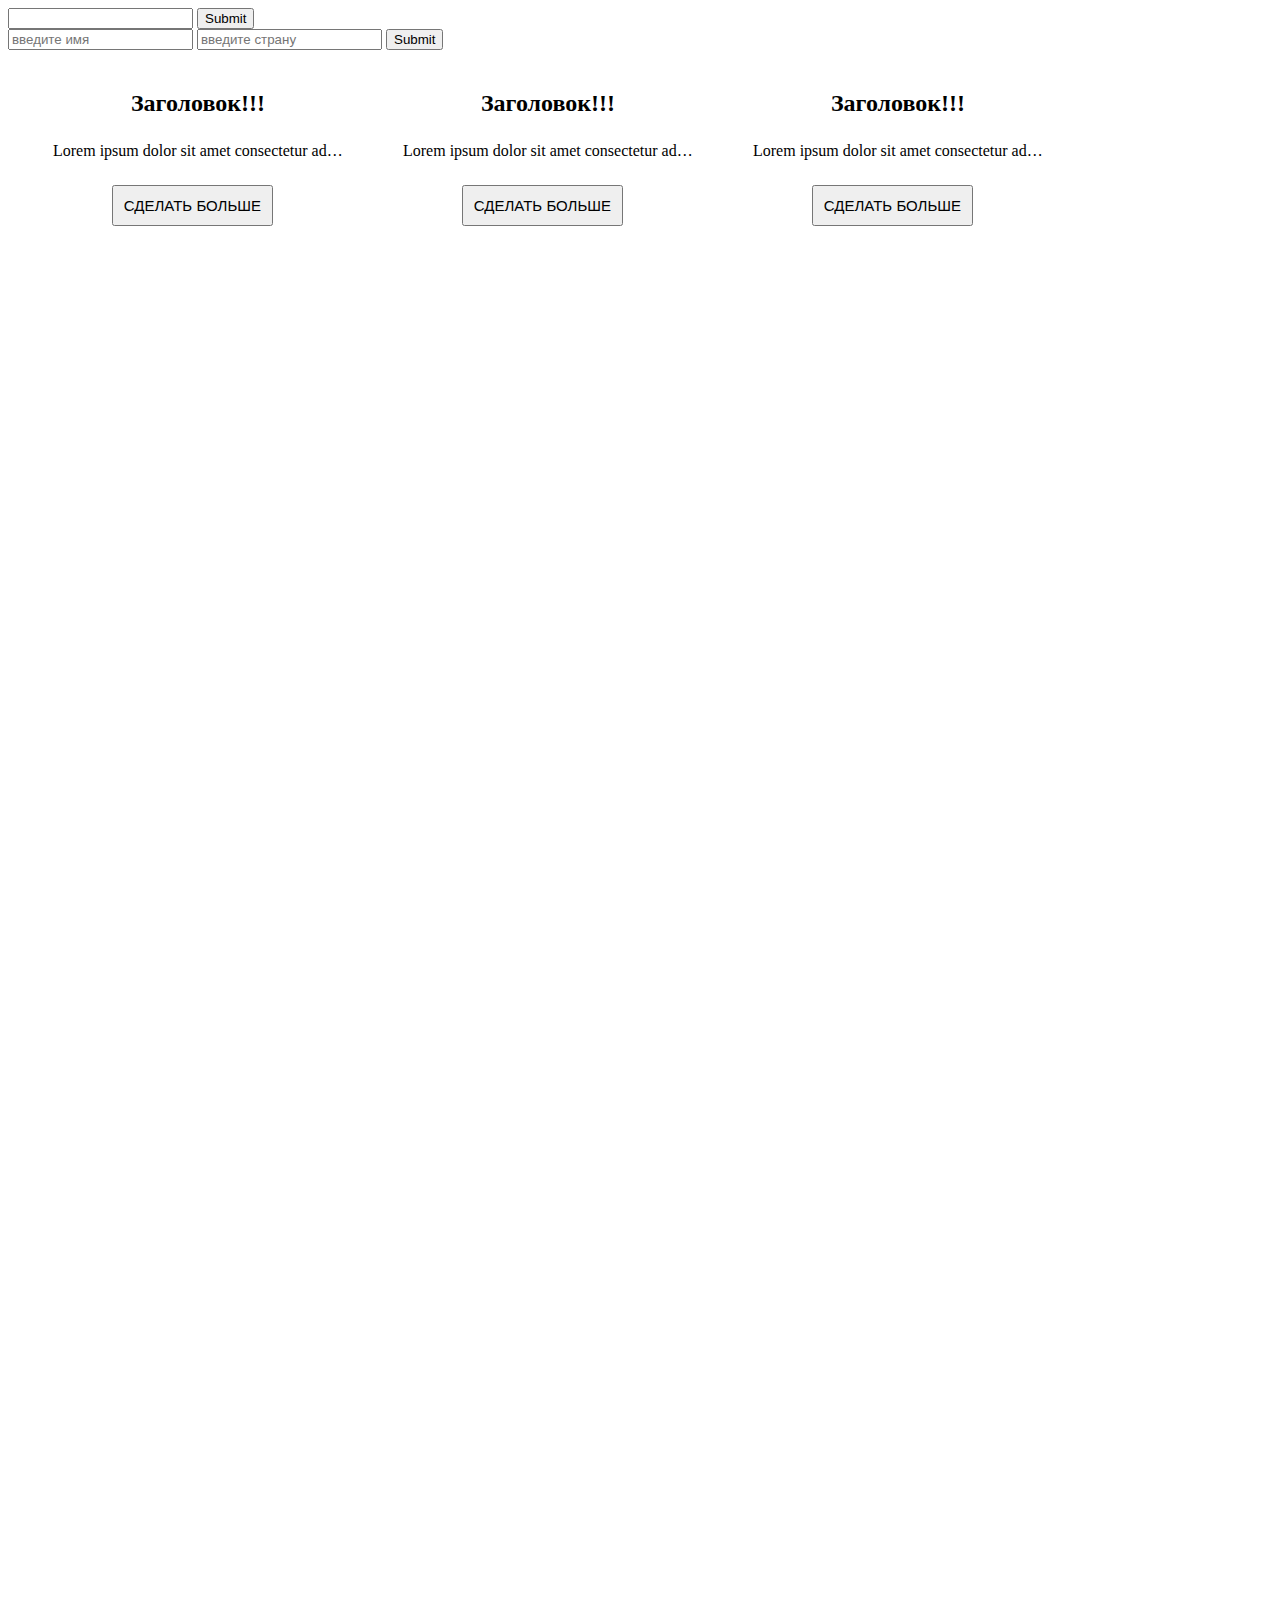
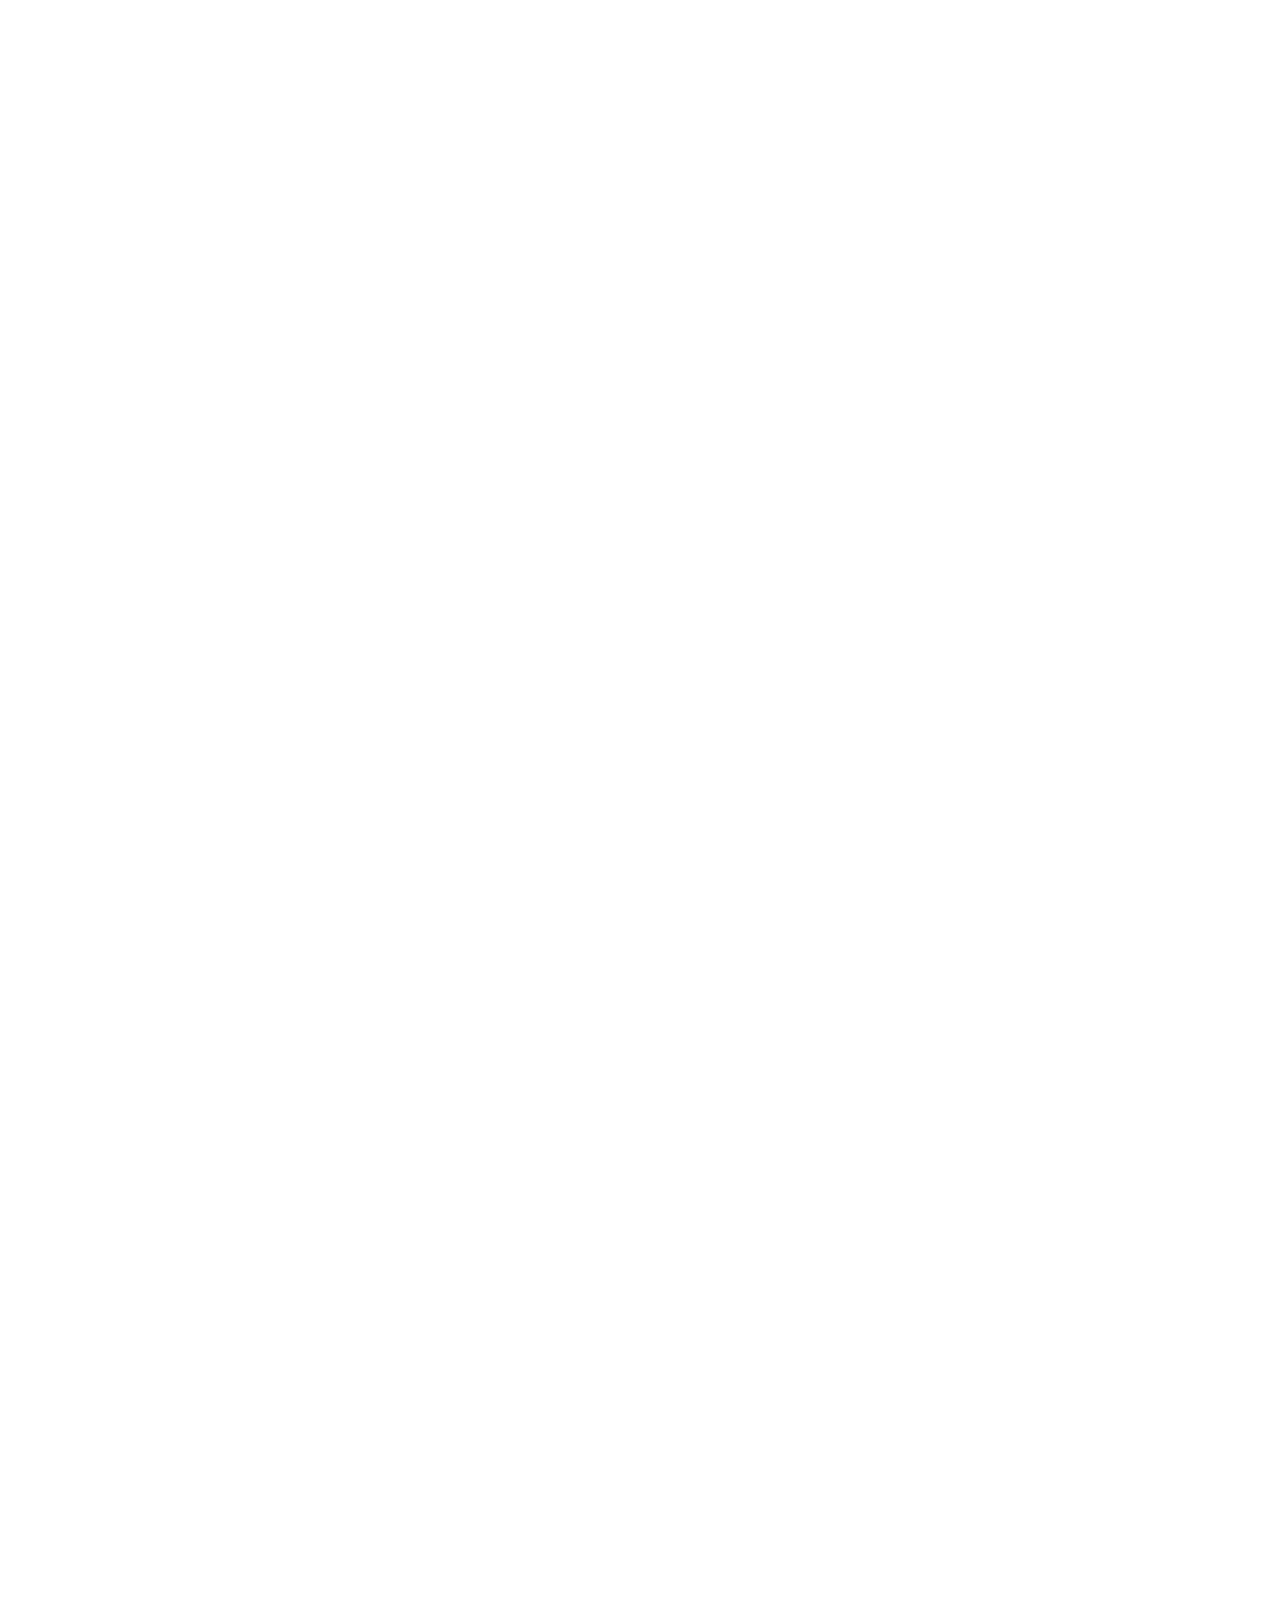
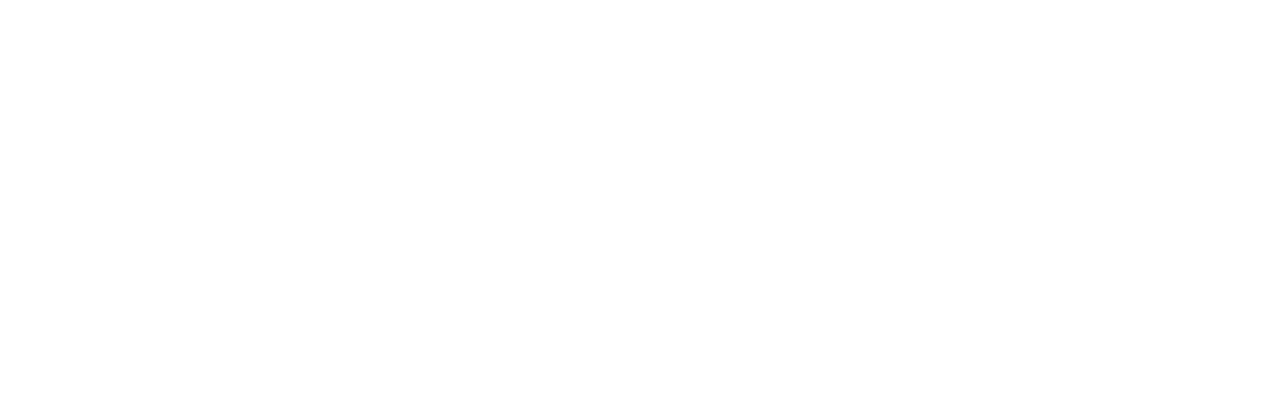
==== index.html @ 081a9145 "add2309" ====
<!DOCTYPE html>
<html lang="en">
  <head>
    <meta charset="UTF-8" />
    <meta name="viewport" content="width=device-width, initial-scale=1.0" />
    <title>js-practice</title>
    <link rel="stylesheet" href="./style.css" />
  </head>
  <body>
    <form>
      <input type="text" class="input" />
      <input type="submit" class="submit" />
    </form>

    <form>
      <input type="text" class="name" placeholder="введите имя" />
      <input type="text" class="contry" placeholder="введите страну" />
      <input type="submit" class="submit" />
    </form>
    <!-- <ul>
      <li class="card">
        <img
          width="300px"
          src="https://i.pinimg.com/originals/76/6c/f7/766cf770ea8dd3529bd8e0c41d6784be.jpg"
          alt="???????"
        />
        <h3>Hello!!!</h3>
        <p>
          Lorem ipsum dolor sit amet consectetur adipisicing elit. Odio
          voluptatum, voluptatibus similique iusto, sint harum aliquam veritatis
          dolores minus placeat porro et doloribus dolorum, nemo molestias illum
          necessitatibus quae? Nobis!
        </p>
      </li>
    </ul> -->

    <ul class="list_card">
      <li class="card-item">
        <img
          src="https://i.pinimg.com/originals/76/6c/f7/766cf770ea8dd3529bd8e0c41d6784be.jpg"
          alt=""
        />
        <h2>Заголовок!!!</h2>
        <p class="text">
          Lorem ipsum dolor sit amet consectetur adipisicing elit. Voluptatibus,
          recusandae saepe incidunt porro doloribus totam possimus ullam
          numquam, aspernatur quae blanditiis animi tenetur accusamus veritatis
          eum. Optio animi officiis placeat, sint nisi quam nihil tenetur nobis
          magni ad voluptates, perferendis voluptas illo cum pariatur dolore
          nemo excepturi laudantium aspernatur. Temporibus cum corrupti deserunt
          modi iusto aperiam. Nemo recusandae tempora fuga natus distinctio
          consequuntur provident voluptatem, repellendus vero ratione placeat
          eos dolores accusamus? Pariatur accusamus est dolor illo illum, quidem
          quia dignissimos quibusdam iste cupiditate repellendus officia
          accusantium quo at temporibus autem fugiat praesentium, consectetur
          repudiandae! Architecto molestiae natus error. Fugit assumenda quidem
          ex tempore voluptates? Ex, repudiandae totam! Reiciendis quo aperiam,
          dicta et, excepturi deserunt nemo natus, tempora odit iure magnam
          officia quis possimus aspernatur. Consectetur nesciunt doloremque
          laudantium, ex aperiam dolore optio dolorem aspernatur cum distinctio
          natus repudiandae, corporis rem necessitatibus ratione? Odit dolorum
          tempora laboriosam doloribus in deserunt! Corrupti, minima? Aut cumque
          placeat ea, vel sequi quisquam fuga eos, in eius modi numquam atque
          quasi harum debitis, nobis a ab neque ipsum minus sit! Velit error,
          sunt iste aut quis at voluptas itaque minus? Laudantium eum inventore
          sed, provident sit accusantium, dolores asperiores similique quam
          culpa possimus iste maxime quos dolorem deleniti. Voluptate eos, autem
          recusandae amet dolores labore sequi quam sint quidem quae temporibus,
          voluptatem ex, porro nemo. Necessitatibus, odio. Expedita assumenda
          incidunt unde numquam, necessitatibus, officia, debitis qui enim
          beatae nobis vero dolorem facere ad maiores? Deserunt cupiditate
          voluptatum ex nobis quaerat suscipit eos laudantium, totam a delectus?
          Atque ducimus neque alias ad suscipit dolor sunt voluptatem! Expedita
          corporis suscipit sed dolorem eligendi temporibus similique a quis
          quisquam unde veritatis non molestiae perspiciatis incidunt assumenda
          fuga, sint id placeat ducimus neque recusandae, eos ratione? Nihil
          rerum quibusdam maiores? Vitae tenetur eaque officiis dolorem, est
          voluptatum fuga.
        </p>
        <button type="button" class="btn">СДЕЛАТЬ БОЛЬШЕ</button>
      </li>
      <li class="card-item">
        <img
          src="https://i.pinimg.com/originals/76/6c/f7/766cf770ea8dd3529bd8e0c41d6784be.jpg"
          alt=""
        />
        <h2>Заголовок!!!</h2>
        <p class="text">
          Lorem ipsum dolor sit amet consectetur adipisicing elit. Voluptatibus,
          recusandae saepe incidunt porro doloribus totam possimus ullam
          numquam, aspernatur quae blanditiis animi tenetur accusamus veritatis
          eum. Optio animi officiis placeat, sint nisi quam nihil tenetur nobis
          magni ad voluptates, perferendis voluptas illo cum pariatur dolore
          nemo excepturi laudantium aspernatur. Temporibus cum corrupti deserunt
          modi iusto aperiam. Nemo recusandae tempora fuga natus distinctio
          consequuntur provident voluptatem, repellendus vero ratione placeat
          eos dolores accusamus? Pariatur accusamus est dolor illo illum, quidem
          quia dignissimos quibusdam iste cupiditate repellendus officia
          accusantium quo at temporibus autem fugiat praesentium, consectetur
          repudiandae! Architecto molestiae natus error. Fugit assumenda quidem
          ex tempore voluptates? Ex, repudiandae totam! Reiciendis quo aperiam,
          dicta et, excepturi deserunt nemo natus, tempora odit iure magnam
          officia quis possimus aspernatur. Consectetur nesciunt doloremque
          laudantium, ex aperiam dolore optio dolorem aspernatur cum distinctio
          natus repudiandae, corporis rem necessitatibus ratione? Odit dolorum
          tempora laboriosam doloribus in deserunt! Corrupti, minima? Aut cumque
          placeat ea, vel sequi quisquam fuga eos, in eius modi numquam atque
          quasi harum debitis, nobis a ab neque ipsum minus sit! Velit error,
          sunt iste aut quis at voluptas itaque minus? Laudantium eum inventore
          sed, provident sit accusantium, dolores asperiores similique quam
          culpa possimus iste maxime quos dolorem deleniti. Voluptate eos, autem
          recusandae amet dolores labore sequi quam sint quidem quae temporibus,
          voluptatem ex, porro nemo. Necessitatibus, odio. Expedita assumenda
          incidunt unde numquam, necessitatibus, officia, debitis qui enim
          beatae nobis vero dolorem facere ad maiores? Deserunt cupiditate
          voluptatum ex nobis quaerat suscipit eos laudantium, totam a delectus?
          Atque ducimus neque alias ad suscipit dolor sunt voluptatem! Expedita
          corporis suscipit sed dolorem eligendi temporibus similique a quis
          quisquam unde veritatis non molestiae perspiciatis incidunt assumenda
          fuga, sint id placeat ducimus neque recusandae, eos ratione? Nihil
          rerum quibusdam maiores? Vitae tenetur eaque officiis dolorem, est
          voluptatum fuga.
        </p>
        <button type="button" class="btn">СДЕЛАТЬ БОЛЬШЕ</button>
      </li>
      <li class="card-item">
        <img
          src="https://i.pinimg.com/originals/76/6c/f7/766cf770ea8dd3529bd8e0c41d6784be.jpg"
          alt=""
        />
        <h2>Заголовок!!!</h2>
        <p class="text">
          Lorem ipsum dolor sit amet consectetur adipisicing elit. Voluptatibus,
          recusandae saepe incidunt porro doloribus totam possimus ullam
          numquam, aspernatur quae blanditiis animi tenetur accusamus veritatis
          eum. Optio animi officiis placeat, sint nisi quam nihil tenetur nobis
          magni ad voluptates, perferendis voluptas illo cum pariatur dolore
          nemo excepturi laudantium aspernatur. Temporibus cum corrupti deserunt
          modi iusto aperiam. Nemo recusandae tempora fuga natus distinctio
          consequuntur provident voluptatem, repellendus vero ratione placeat
          eos dolores accusamus? Pariatur accusamus est dolor illo illum, quidem
          quia dignissimos quibusdam iste cupiditate repellendus officia
          accusantium quo at temporibus autem fugiat praesentium, consectetur
          repudiandae! Architecto molestiae natus error. Fugit assumenda quidem
          ex tempore voluptates? Ex, repudiandae totam! Reiciendis quo aperiam,
          dicta et, excepturi deserunt nemo natus, tempora odit iure magnam
          officia quis possimus aspernatur. Consectetur nesciunt doloremque
          laudantium, ex aperiam dolore optio dolorem aspernatur cum distinctio
          natus repudiandae, corporis rem necessitatibus ratione? Odit dolorum
          tempora laboriosam doloribus in deserunt! Corrupti, minima? Aut cumque
          placeat ea, vel sequi quisquam fuga eos, in eius modi numquam atque
          quasi harum debitis, nobis a ab neque ipsum minus sit! Velit error,
          sunt iste aut quis at voluptas itaque minus? Laudantium eum inventore
          sed, provident sit accusantium, dolores asperiores similique quam
          culpa possimus iste maxime quos dolorem deleniti. Voluptate eos, autem
          recusandae amet dolores labore sequi quam sint quidem quae temporibus,
          voluptatem ex, porro nemo. Necessitatibus, odio. Expedita assumenda
          incidunt unde numquam, necessitatibus, officia, debitis qui enim
          beatae nobis vero dolorem facere ad maiores? Deserunt cupiditate
          voluptatum ex nobis quaerat suscipit eos laudantium, totam a delectus?
          Atque ducimus neque alias ad suscipit dolor sunt voluptatem! Expedita
          corporis suscipit sed dolorem eligendi temporibus similique a quis
          quisquam unde veritatis non molestiae perspiciatis incidunt assumenda
          fuga, sint id placeat ducimus neque recusandae, eos ratione? Nihil
          rerum quibusdam maiores? Vitae tenetur eaque officiis dolorem, est
          voluptatum fuga.
        </p>
        <button type="button" class="btn">СДЕЛАТЬ БОЛЬШЕ</button>
      </li>
    </ul>
    <!-- <script src="./module-01.js" type="module"></script> -->
    <!-- <script src="./module-01-day2.js" type="module"></script> -->
    <!-- <script src="./module-01-day2-practice.js" type="module"></script> -->
    <!-- <script src="./module-01-repeta.js" type="module"></script> -->
    <!-- <script src="./module-02-lesson.js" type="module"></script> -->
    <!-- <script src="./0809module-02-day-02.js" type="module"></script> -->
    <!-- <script src="./0909module-03-day-01.js" type="module"></script> -->
    <!-- <script src="./1009povtorenie.js" type="module"></script> -->
    <!-- <script src="./1109module-04.js" type="module"></script> -->
    <!-- <script src="./1409module-04.js" type="module"></script> -->
    <!-- <script src="./1509module-05.js" type="module"></script> -->
    <!-- <script src="./1509module-05-class.js" type="module"></script> -->
    <!-- <script src="./1609module-05-day2.js" type="module"></script> -->
    <!-- <script src="./1709module-06.js" type="module"></script> -->
    <!-- <script src="./1809module-07.js" type="module"></script> -->
    <!-- <script src="./2109module-07.js" type="module"></script> -->
    <script src="./2209module-07-08.js" type="module"></script>
    <script src="./2309module-08.js" type="module"></script>
  </body>
</html>
---- style.css ----
body {
  /* display: flex; */
  height: 400vh;
  position: relative;
}
.cube {
  padding: 30px;
  margin: 10px;
  background-color: red;
  border-radius: 50%;
}

.circule {
  width: 10px;
  height: 10px;
  background-color: black;
  position: absolute;
  transform: translate(-150%, -150%);
}
ul {
  display: flex;
  margin: 20px auto;
  list-style: none;
}
img {
  display: block;
  width: 100%;
  height: auto;
}

.card {
  width: 300px;
}
/* =========================================== */
.card-item {
  width: 300px;
  /* height: 450px; */
  margin-right: 50px;
  margin-bottom: 50px;
  position: relative;
}

h3,
h2 {
  text-align: center;
}
.btn {
  position: absolute;
  bottom: 0px;
  right: 25%;
  display: block;
  padding: 10px;
  font-size: 15px;
}
.text {
  white-space: nowrap;
  overflow: hidden;
  padding: 5px;
  padding-bottom: 50px;
  text-overflow: ellipsis;
}
/* .text2 {
  white-space: nowrap;
  overflow: hidden;
  padding: 5px;
  padding-bottom: 50px;
  text-overflow: ellipsis;
} */

/* =========================================== */
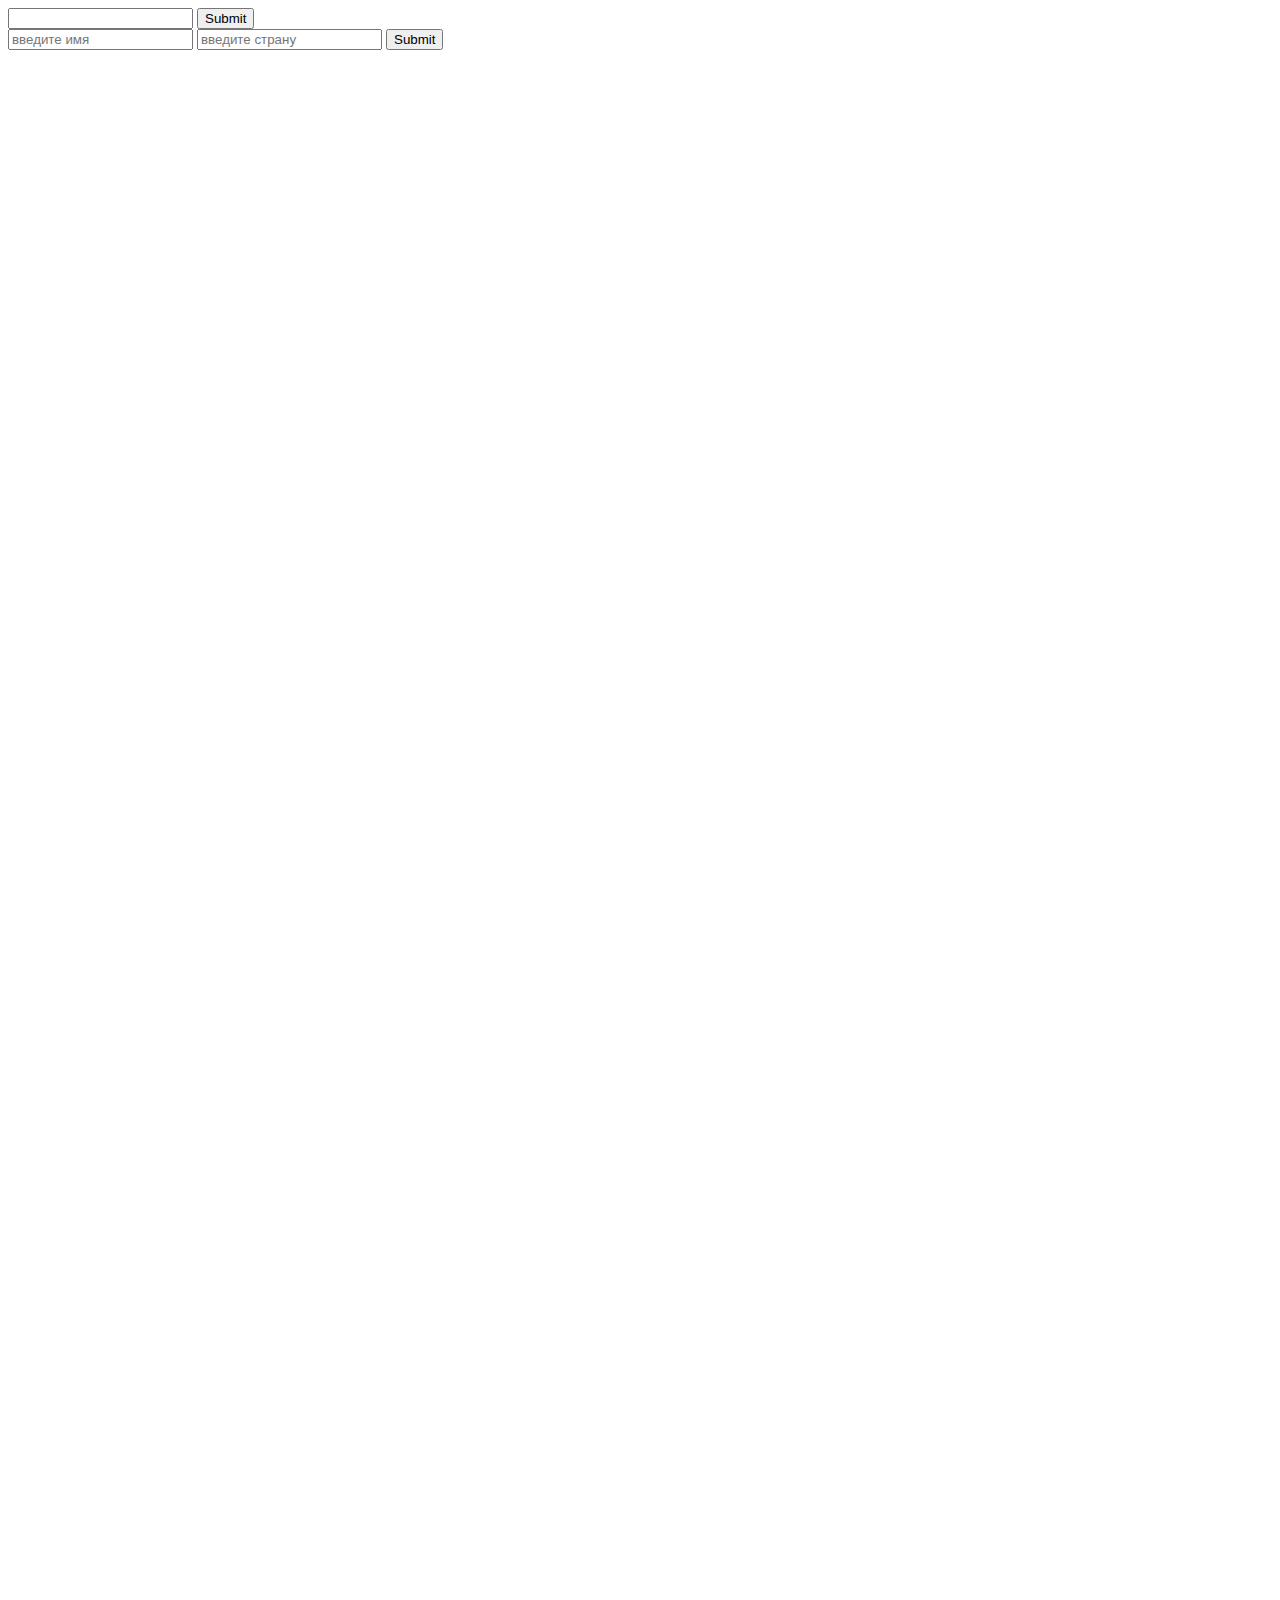
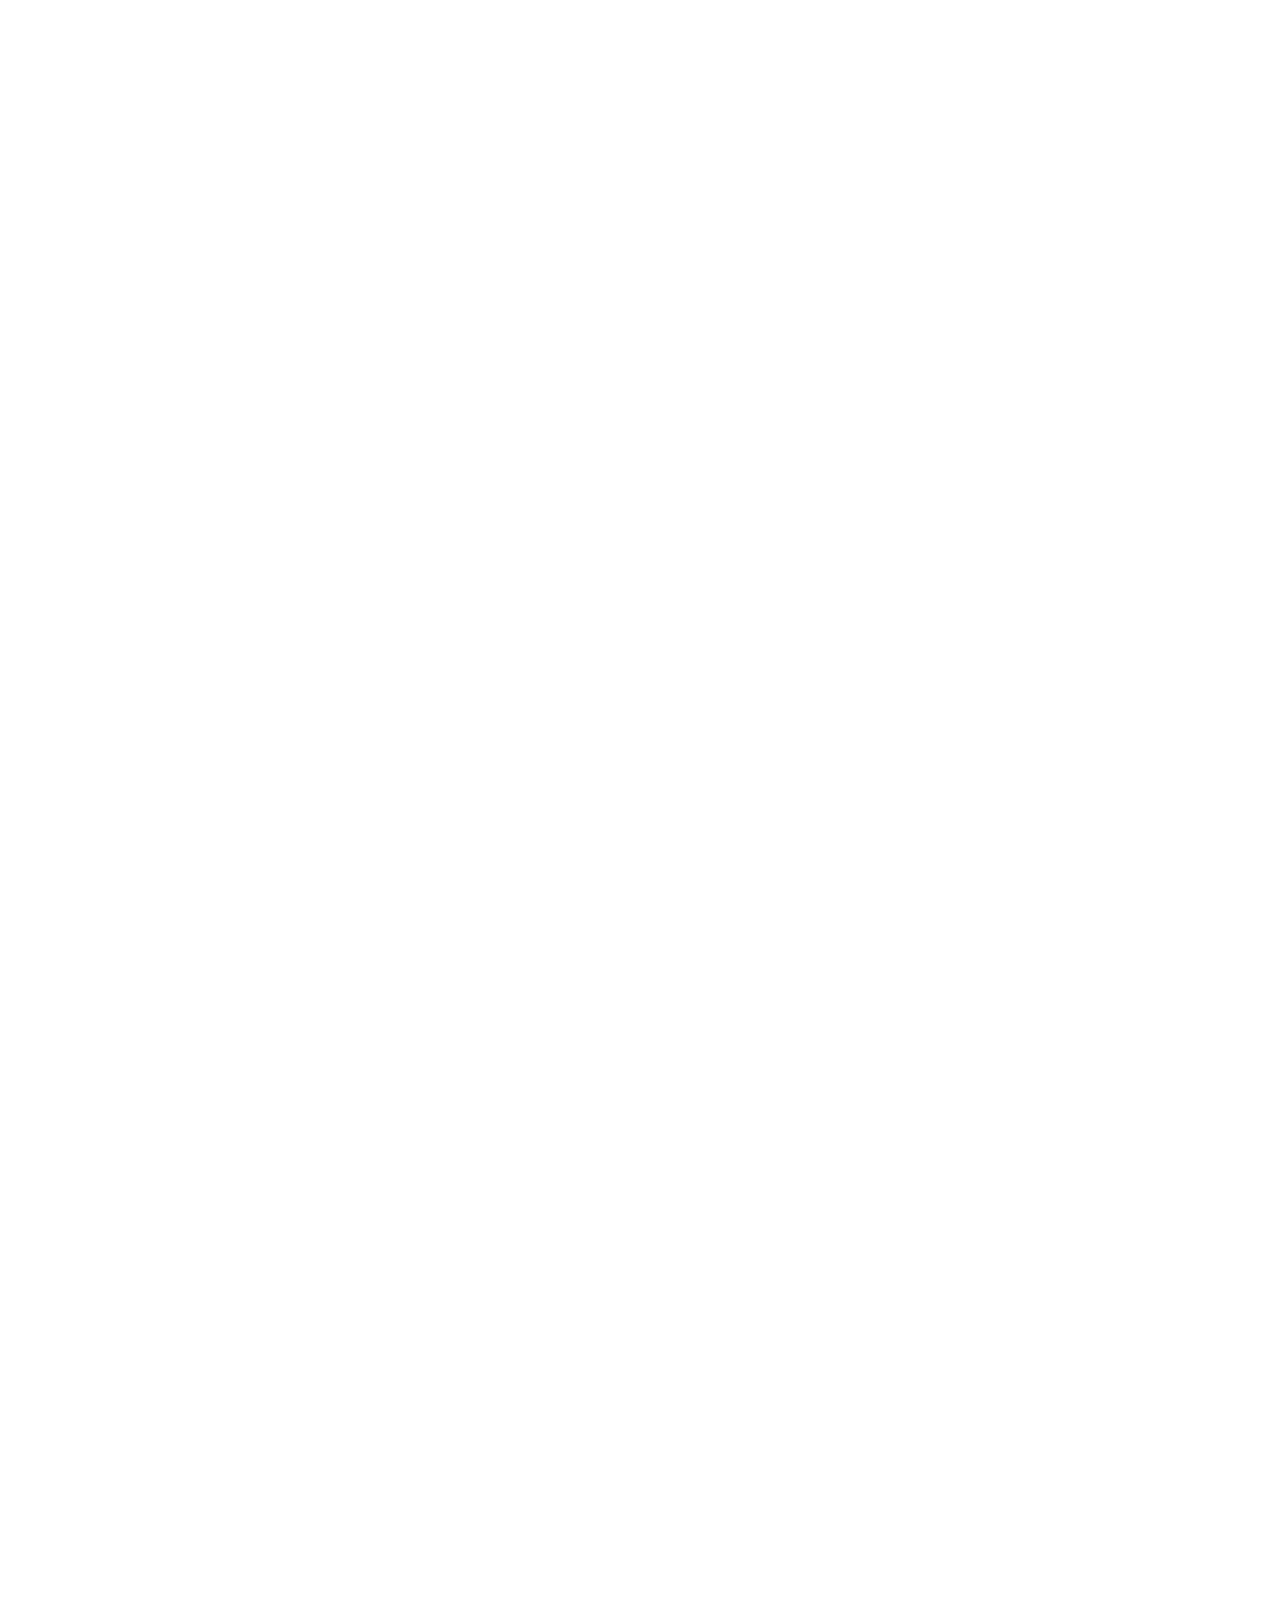
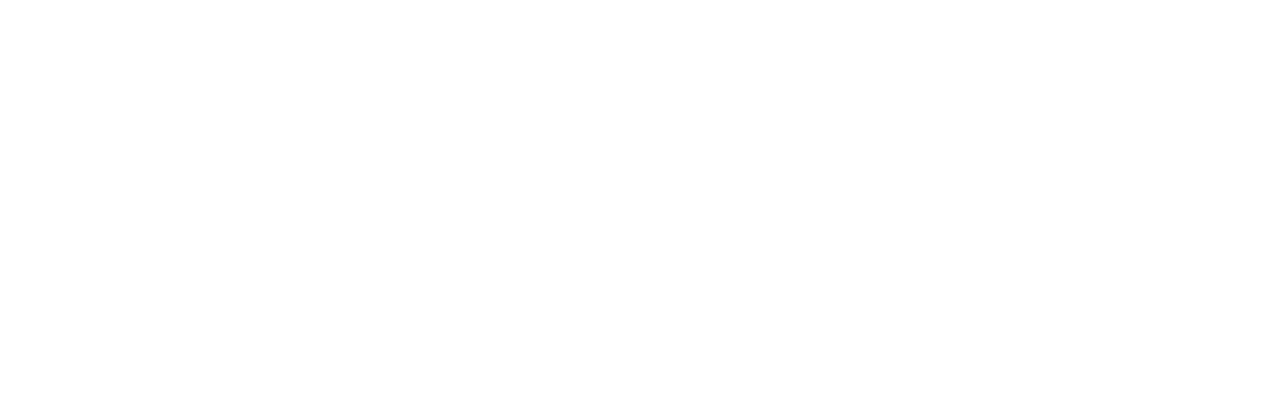
==== commit b2e1d58c: "lesson2309" ====
--- a/index.html
+++ b/index.html
@@ -34,7 +34,7 @@
       </li>
     </ul> -->
 
-    <ul class="list_card">
+    <!-- <ul class="list_card">
       <li class="card-item">
         <img
           src="https://i.pinimg.com/originals/76/6c/f7/766cf770ea8dd3529bd8e0c41d6784be.jpg"
@@ -167,7 +167,7 @@
         </p>
         <button type="button" class="btn">СДЕЛАТЬ БОЛЬШЕ</button>
       </li>
-    </ul>
+    </ul> -->
     <!-- <script src="./module-01.js" type="module"></script> -->
     <!-- <script src="./module-01-day2.js" type="module"></script> -->
     <!-- <script src="./module-01-day2-practice.js" type="module"></script> -->
@@ -184,7 +184,9 @@
     <!-- <script src="./1709module-06.js" type="module"></script> -->
     <!-- <script src="./1809module-07.js" type="module"></script> -->
     <!-- <script src="./2109module-07.js" type="module"></script> -->
-    <script src="./2209module-07-08.js" type="module"></script>
+    <!-- <script src="./2209module-07-08.js" type="module"></script> -->
     <script src="./2309module-08.js" type="module"></script>
+    <script src="./2309-gallery.js" type="module"></script>
+    <!-- <script src=“https://cdn.jsdelivr.net/npm/lodash@4.17.20/lodash.min.js”></script> -->
   </body>
 </html>
--- a/style.css
+++ b/style.css
@@ -21,11 +21,6 @@
   display: flex;
   margin: 20px auto;
   list-style: none;
-}
-img {
-  display: block;
-  width: 100%;
-  height: auto;
 }
 
 .card {
@@ -59,12 +54,11 @@
   padding-bottom: 50px;
   text-overflow: ellipsis;
 }
-/* .text2 {
-  white-space: nowrap;
-  overflow: hidden;
-  padding: 5px;
-  padding-bottom: 50px;
-  text-overflow: ellipsis;
-} */
 
 /* =========================================== */
+img {
+  display: block;
+  margin: 20px auto;
+  /* width: 100%;
+    height: auto; */
+}
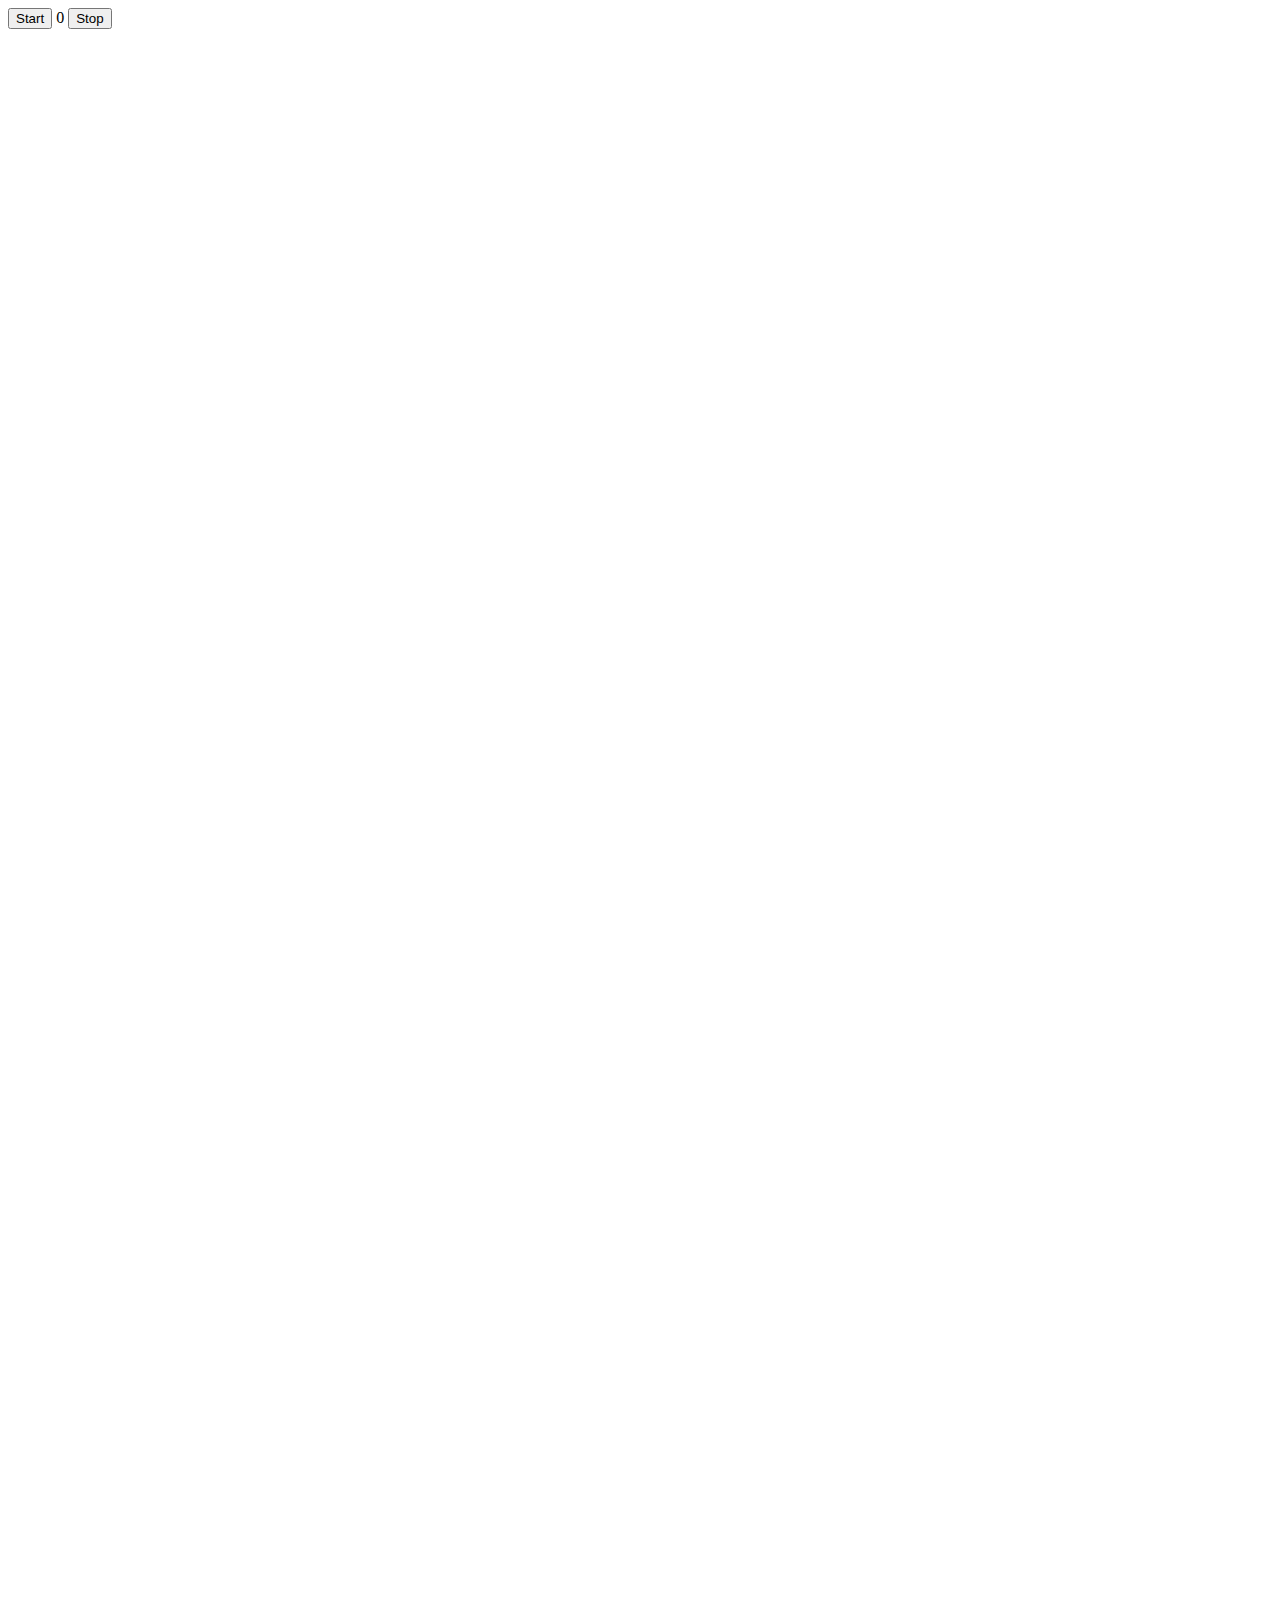
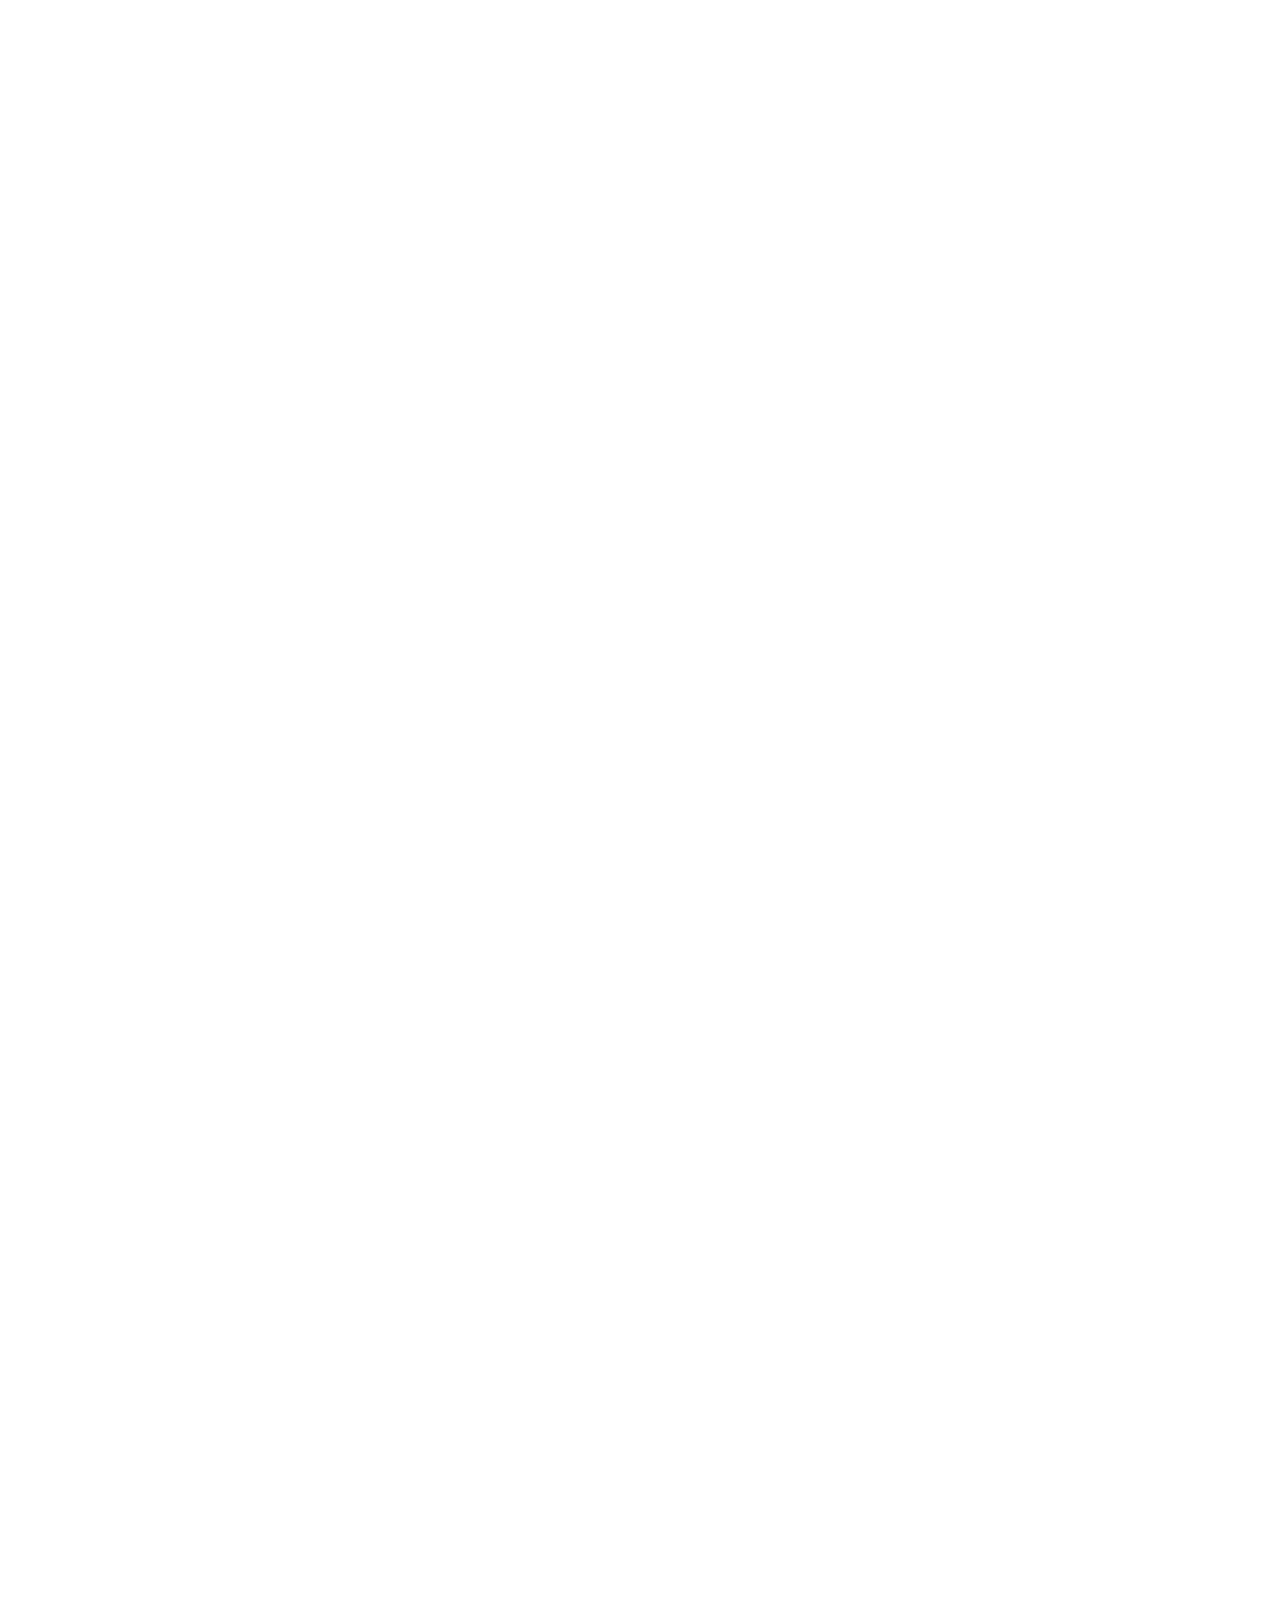
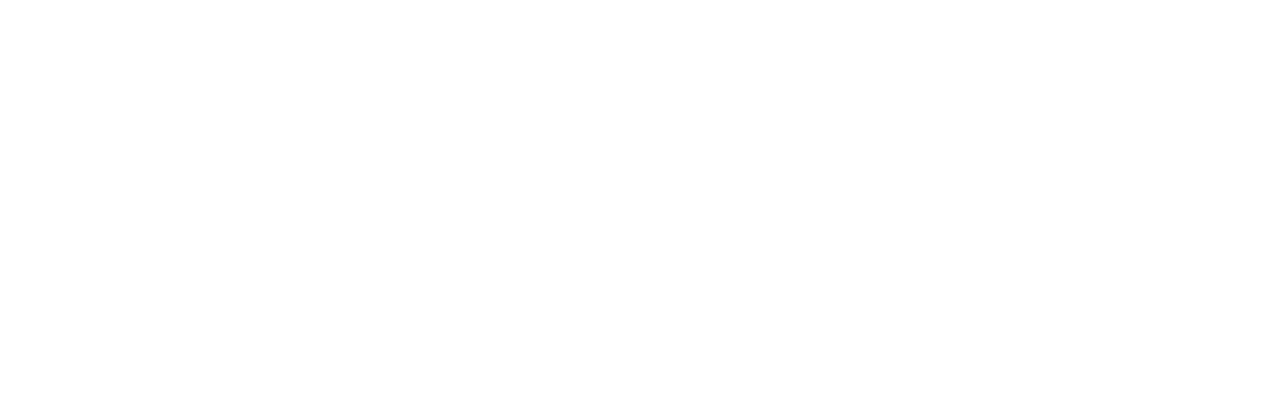
==== commit b4c86792: "lesson 2809" ====
--- a/index.html
+++ b/index.html
@@ -7,7 +7,14 @@
     <link rel="stylesheet" href="./style.css" />
   </head>
   <body>
-    <form>
+    <!-- ========= 2809-module-11 -->
+    <button class="start">Start</button>
+    <span class="result">0</span>
+    <button class="stop">Stop</button>
+
+    <p id="event-day"></p>
+
+    <!-- <form>
       <input type="text" class="input" />
       <input type="submit" class="submit" />
     </form>
@@ -17,6 +24,8 @@
       <input type="text" class="contry" placeholder="введите страну" />
       <input type="submit" class="submit" />
     </form>
+
+    <input type="checkbox" id="checkbox" /> -->
     <!-- <ul>
       <li class="card">
         <img
@@ -185,8 +194,11 @@
     <!-- <script src="./1809module-07.js" type="module"></script> -->
     <!-- <script src="./2109module-07.js" type="module"></script> -->
     <!-- <script src="./2209module-07-08.js" type="module"></script> -->
-    <script src="./2309module-08.js" type="module"></script>
-    <script src="./2309-gallery.js" type="module"></script>
+    <!-- <script src="./2309module-08.js" type="module"></script> -->
+    <!-- <script src="./2309-gallery.js" type="module"></script> -->
+    <!-- <script src="./2409module-09-10.js" type="module"></script> -->
+    <!-- <script src="./2509module-10.js" type="module"></script> -->
+    <script src="./2809module-10-11.js" type="module"></script>
     <!-- <script src=“https://cdn.jsdelivr.net/npm/lodash@4.17.20/lodash.min.js”></script> -->
   </body>
 </html>
--- a/style.css
+++ b/style.css
@@ -2,6 +2,12 @@
   /* display: flex; */
   height: 400vh;
   position: relative;
+}
+.yellow_background {
+  background-color: yellow;
+}
+.blue_background {
+  background-color: blue;
 }
 .cube {
   padding: 30px;
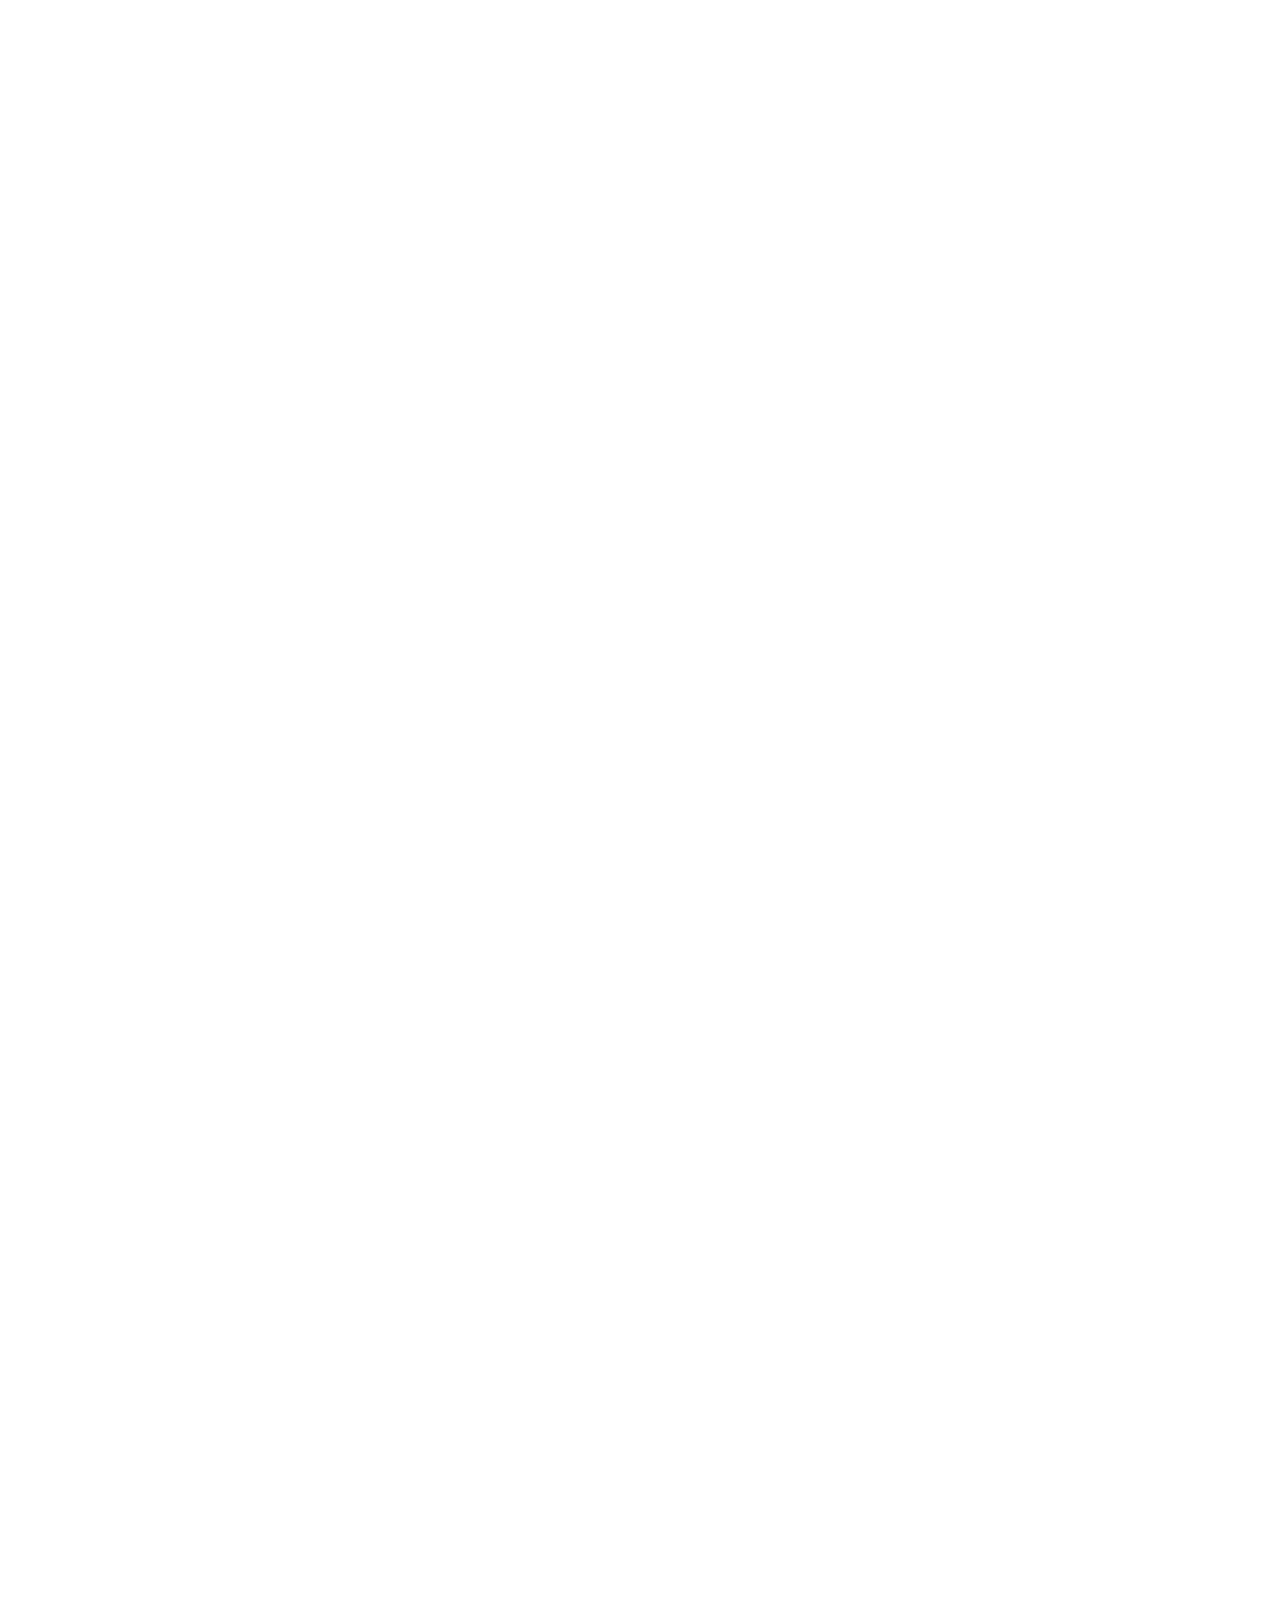
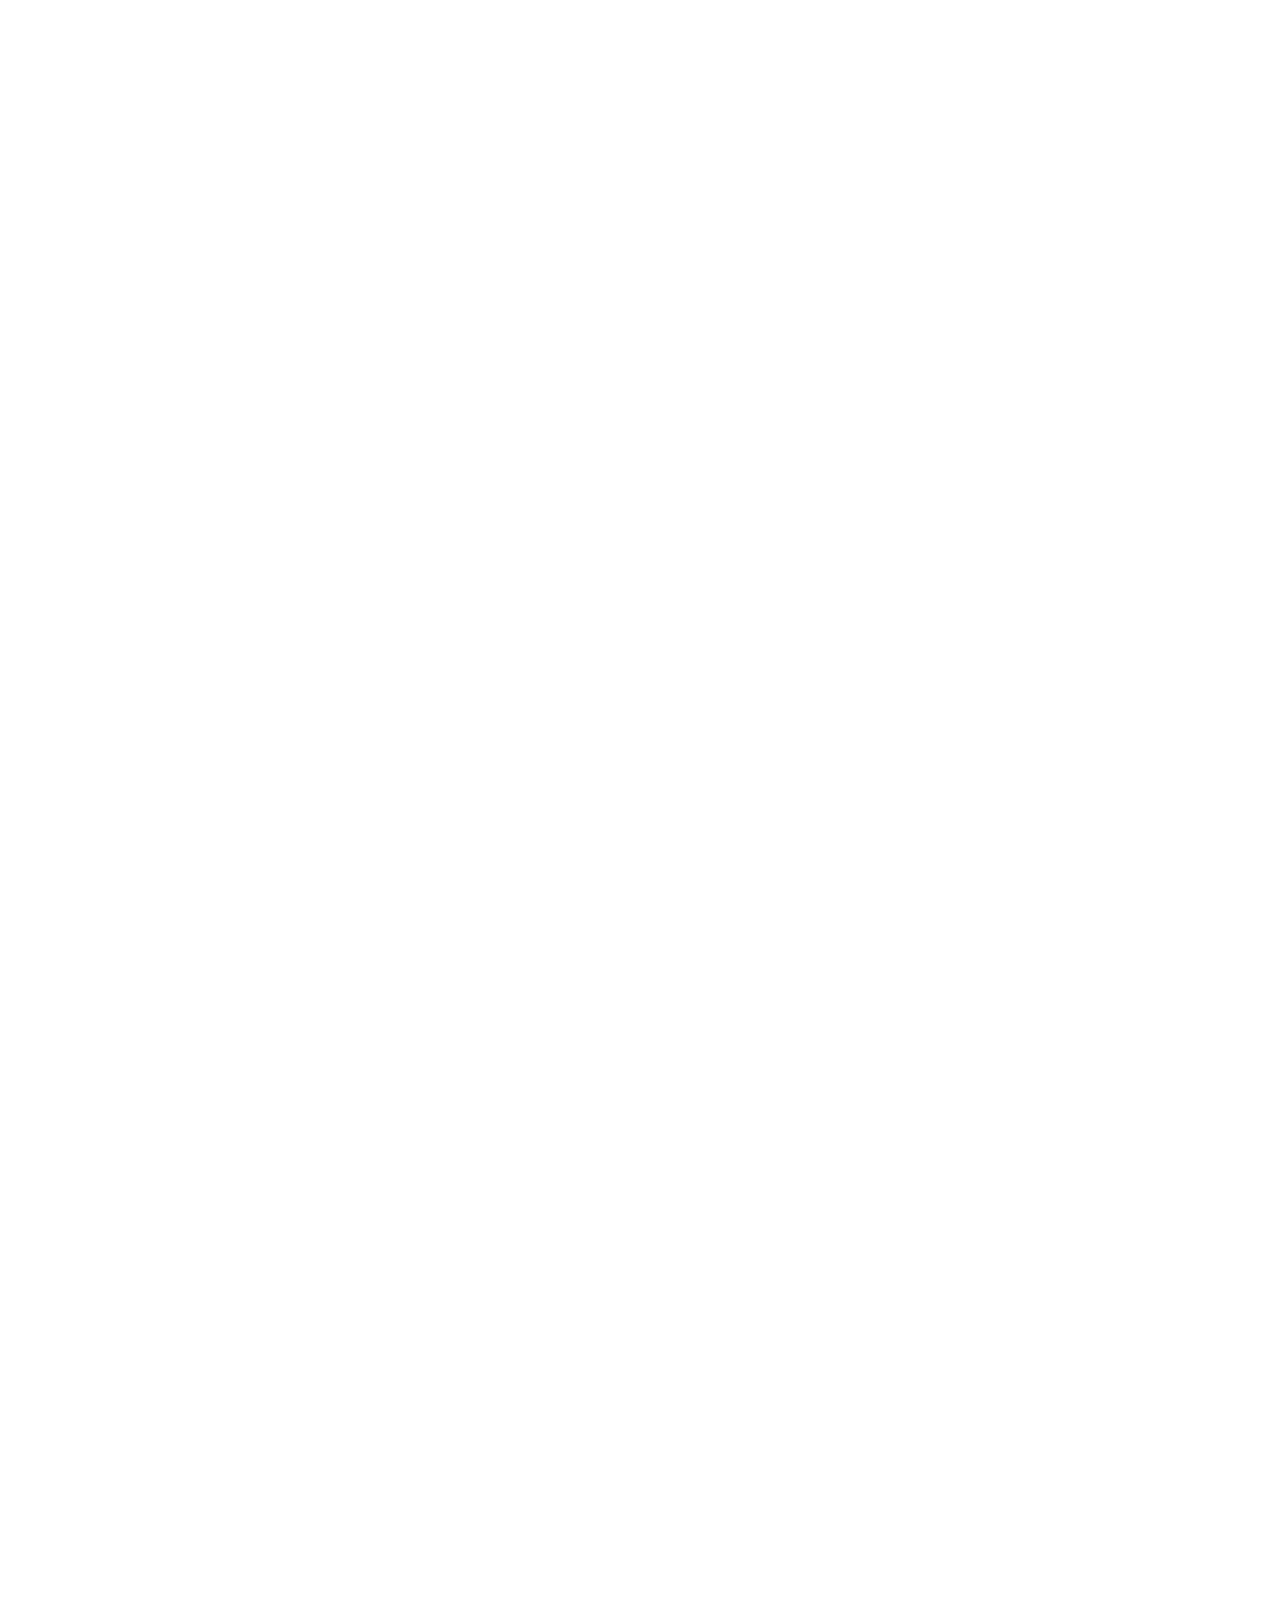
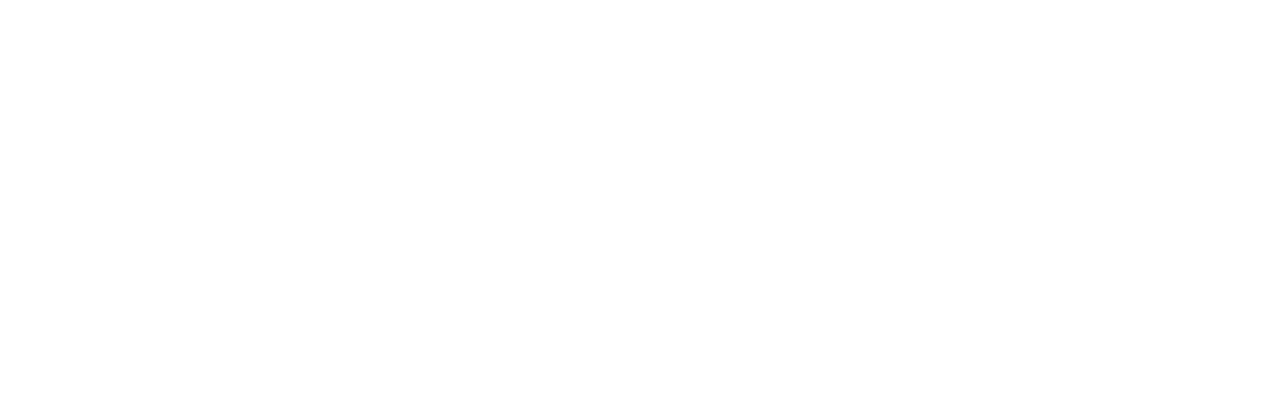
==== commit 3a90333c: "dfbgfd" ====
--- a/index.html
+++ b/index.html
@@ -8,12 +8,12 @@
   </head>
   <body>
     <!-- ========= 2809-module-11 -->
-    <button class="start">Start</button>
+    <!-- <button type="button" class="start">Start</button>
     <span class="result">0</span>
-    <button class="stop">Stop</button>
+    <button type="button" class="stop">Stop</button>
 
     <p id="event-day"></p>
-
+ -->
     <!-- <form>
       <input type="text" class="input" />
       <input type="submit" class="submit" />
@@ -198,7 +198,8 @@
     <!-- <script src="./2309-gallery.js" type="module"></script> -->
     <!-- <script src="./2409module-09-10.js" type="module"></script> -->
     <!-- <script src="./2509module-10.js" type="module"></script> -->
-    <script src="./2809module-10-11.js" type="module"></script>
+    <!-- <script src="./2809module-10-11.js" type="module"></script> -->
+    <script src="./2909module-11-promise-api.js" type="module"></script>
     <!-- <script src=“https://cdn.jsdelivr.net/npm/lodash@4.17.20/lodash.min.js”></script> -->
   </body>
 </html>
--- a/style.css
+++ b/style.css
@@ -68,3 +68,4 @@
   /* width: 100%;
     height: auto; */
 }
+/* ==================================== */
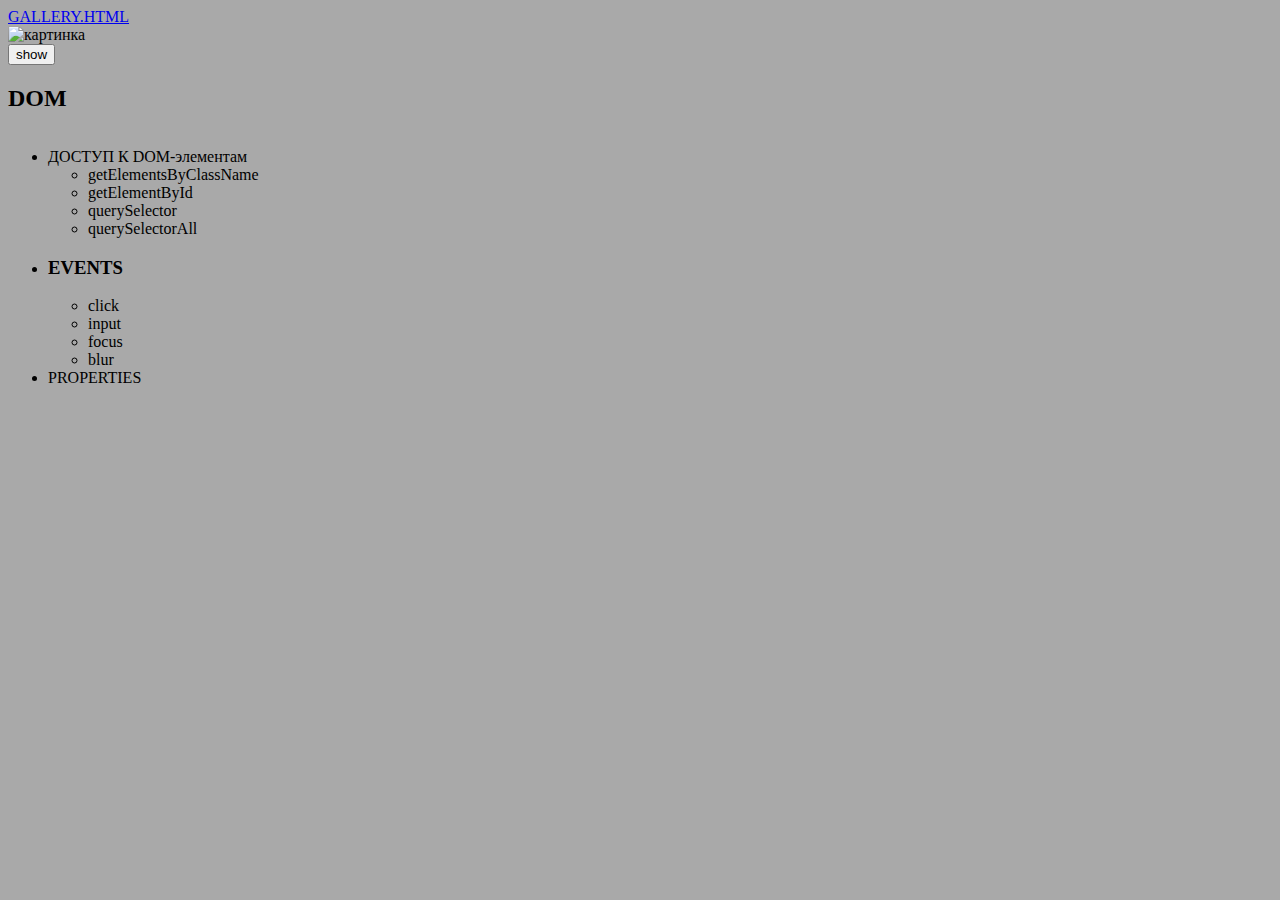
==== commit d3057369: "sdfgfds" ====
--- a/index.html
+++ b/index.html
@@ -4,17 +4,45 @@
     <meta charset="UTF-8" />
     <meta name="viewport" content="width=device-width, initial-scale=1.0" />
     <title>js-practice</title>
-    <link rel="stylesheet" href="./style.css" />
+    <!-- <link rel="stylesheet" href="./style.css" /> -->
+    <link rel="stylesheet" href="./newstyle.css" />
   </head>
   <body>
+    <a href="./gallery.html">GALLERY.HTML</a>
+    <section class="section">
+      <img
+        id="wrapper-img"
+        src="https://astwellsoft.com/assets/images/blog/javascript.jpg"
+        alt="картинка"
+      />
+      <button id="show-btn" data-action="show">show</button>
+      <h2 class="section-title">DOM</h2>
+      <img id="beauty" src="#" alt="" />
+      <ul class="main-list">
+        <li class="main-list-item">ДОСТУП К DOM-элементам</li>
+        <li class="main-list-item">
+          <h3 class="main-list-item__title">EVENTS</h3>
+          <ul id="events">
+            <li id="click">click</li>
+            <li id="input">input</li>
+            <li id="focus">focus</li>
+            <li id="blur">blur</li>
+          </ul>
+        </li>
+        <li class="main-list-item">PROPERTIES</li>
+      </ul>
+    </section>
+
+    <!-- <p id="event-day"></p> -->
+
+    <!-- <div></div> -->
     <!-- ========= 2809-module-11 -->
     <!-- <button type="button" class="start">Start</button>
     <span class="result">0</span>
     <button type="button" class="stop">Stop</button>
 
     <p id="event-day"></p>
- -->
-    <!-- <form>
+     <form>
       <input type="text" class="input" />
       <input type="submit" class="submit" />
     </form>
@@ -199,7 +227,10 @@
     <!-- <script src="./2409module-09-10.js" type="module"></script> -->
     <!-- <script src="./2509module-10.js" type="module"></script> -->
     <!-- <script src="./2809module-10-11.js" type="module"></script> -->
-    <script src="./2909module-11-promise-api.js" type="module"></script>
+    <!-- <script src="./2909module-11-promise-api.js" type="module"></script> -->
+    <!-- <script src="./3009module-12.js" type="module"></script>
+    <script src="./0110module-12.js" type="module"></script> -->
     <!-- <script src=“https://cdn.jsdelivr.net/npm/lodash@4.17.20/lodash.min.js”></script> -->
+    <script src="./0510.js" type="module"></script>
   </body>
 </html>
--- a/style.css
+++ b/style.css
@@ -1,5 +1,6 @@
 body {
   /* display: flex; */
+
   height: 400vh;
   position: relative;
 }
@@ -65,7 +66,7 @@
 img {
   display: block;
   margin: 20px auto;
-  /* width: 100%;
-    height: auto; */
+  width: 100%;
+  height: auto;
 }
 /* ==================================== */
--- a/newstyle.css
+++ b/newstyle.css
@@ -0,0 +1,112 @@
+/* .picture {
+  display: none;
+}
+button {
+  display: block;
+  margin: 0 auto;
+  padding: 10px 20px;
+  background-color: black;
+  color: white;
+  font-size: 24px;
+  text-transform: uppercase;
+} */
+img {
+  display: block;
+  width: 100%;
+  height: auto;
+}
+body {
+  background-color: darkgray;
+}
+
+.photo-gallery {
+  list-style: none;
+  display: flex;
+  flex-wrap: wrap;
+  /* padding: 10px; */
+}
+.galleryItem {
+  text-align: center;
+  /* padding: 10px; */
+  margin-bottom: 30px;
+  background-color: white;
+  width: calc((100% - 30px) / 2);
+}
+.galleryItem:nth-child(2n) {
+  margin-left: 30px;
+}
+.title {
+  font-size: 30px;
+}
+
+/* ================================================= */
+.lightbox {
+  position: fixed;
+  top: 0;
+  left: 0;
+  width: 100vw;
+  height: 100vh;
+  opacity: 0;
+  pointer-events: none;
+  transition: opacity 200ms linear;
+}
+.lightbox.is-open {
+  opacity: 1;
+  pointer-events: initial;
+}
+.lightbox__overlay {
+  position: absolute;
+  top: 0;
+  left: 0;
+  width: 100vw;
+  height: 100vh;
+  background-color: rgba(0, 0, 0, 0.8);
+}
+.lightbox__content {
+  position: absolute;
+  top: 0;
+  left: 0;
+  height: 100vh;
+  width: 100vw;
+  display: flex;
+  align-items: center;
+  justify-content: center;
+  transform: scale(0.9);
+  transition: transform 200ms ease-in-out;
+}
+.lightbox__image {
+  width: auto;
+  height: auto;
+  max-height: 100vh;
+  max-width: 100vw;
+}
+.lightbox.is-open .lightbox__content {
+  transform: scale(1);
+}
+.lightbox__button {
+  position: absolute;
+  top: 8px;
+  right: 8px;
+  display: flex;
+  align-items: center;
+  justify-content: center;
+  width: 48px;
+  height: 48px;
+  padding: 0;
+  margin: 0;
+  border: none;
+  border-radius: 50%;
+  background-color: transparent;
+  color: #fff;
+  cursor: pointer;
+  transition: background-color 200ms ease-in-out;
+  outline: none;
+  /* background-image: url('../images/icon-close.svg'); */
+  background-position: center;
+  background-size: 60%;
+  background-repeat: no-repeat;
+}
+.lightbox__button:hover,
+.lightbox__button:focus {
+  background-color: rgba(0, 0, 0, 0.5);
+}
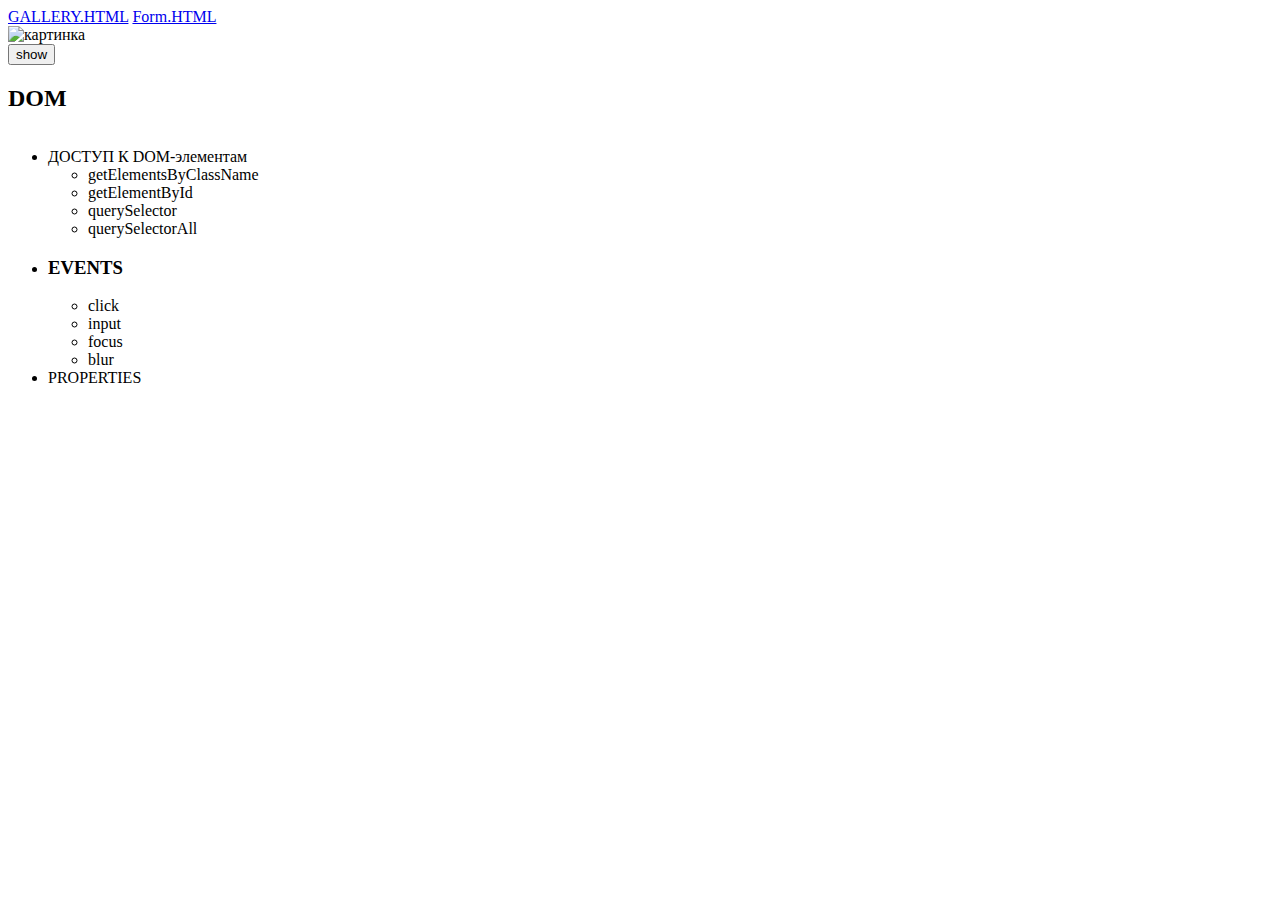
==== commit d8c7c347: "localStorage" ====
--- a/index.html
+++ b/index.html
@@ -9,6 +9,7 @@
   </head>
   <body>
     <a href="./gallery.html">GALLERY.HTML</a>
+    <a href="./form.html">Form.HTML</a>
     <section class="section">
       <img
         id="wrapper-img"
--- a/newstyle.css
+++ b/newstyle.css
@@ -10,12 +10,22 @@
   font-size: 24px;
   text-transform: uppercase;
 } */
+html {
+  box-sizing: border-box;
+}
+
+*,
+*::before,
+*::after {
+  box-sizing: inherit;
+}
+
 img {
   display: block;
   width: 100%;
   height: auto;
 }
-body {
+.gallery-body {
   background-color: darkgray;
 }
 
@@ -23,17 +33,17 @@
   list-style: none;
   display: flex;
   flex-wrap: wrap;
-  /* padding: 10px; */
+  padding: 0;
 }
 .galleryItem {
   text-align: center;
-  /* padding: 10px; */
+  padding: 20px;
   margin-bottom: 30px;
   background-color: white;
-  width: calc((100% - 30px) / 2);
+  width: calc((100% - 30px * 2) / 3);
 }
-.galleryItem:nth-child(2n) {
-  margin-left: 30px;
+.galleryItem:not(:nth-child(3n)) {
+  margin-right: 30px;
 }
 .title {
   font-size: 30px;
@@ -53,6 +63,9 @@
 .lightbox.is-open {
   opacity: 1;
   pointer-events: initial;
+  display: flex;
+  justify-content: center;
+  align-items: center;
 }
 .lightbox__overlay {
   position: absolute;
@@ -63,14 +76,15 @@
   background-color: rgba(0, 0, 0, 0.8);
 }
 .lightbox__content {
-  position: absolute;
+  /* position: absolute;
   top: 0;
   left: 0;
   height: 100vh;
   width: 100vw;
   display: flex;
   align-items: center;
-  justify-content: center;
+  justify-content: center; */
+  width: max-content;
   transform: scale(0.9);
   transition: transform 200ms ease-in-out;
 }
@@ -101,12 +115,14 @@
   cursor: pointer;
   transition: background-color 200ms ease-in-out;
   outline: none;
+  /* background-color: rgba(255, 255, 255, 0.4); */
   /* background-image: url('../images/icon-close.svg'); */
   background-position: center;
   background-size: 60%;
   background-repeat: no-repeat;
+  font-size: 25px;
 }
 .lightbox__button:hover,
 .lightbox__button:focus {
-  background-color: rgba(0, 0, 0, 0.5);
+  background-color: rgba(251, 0, 0, 0.4);
 }
